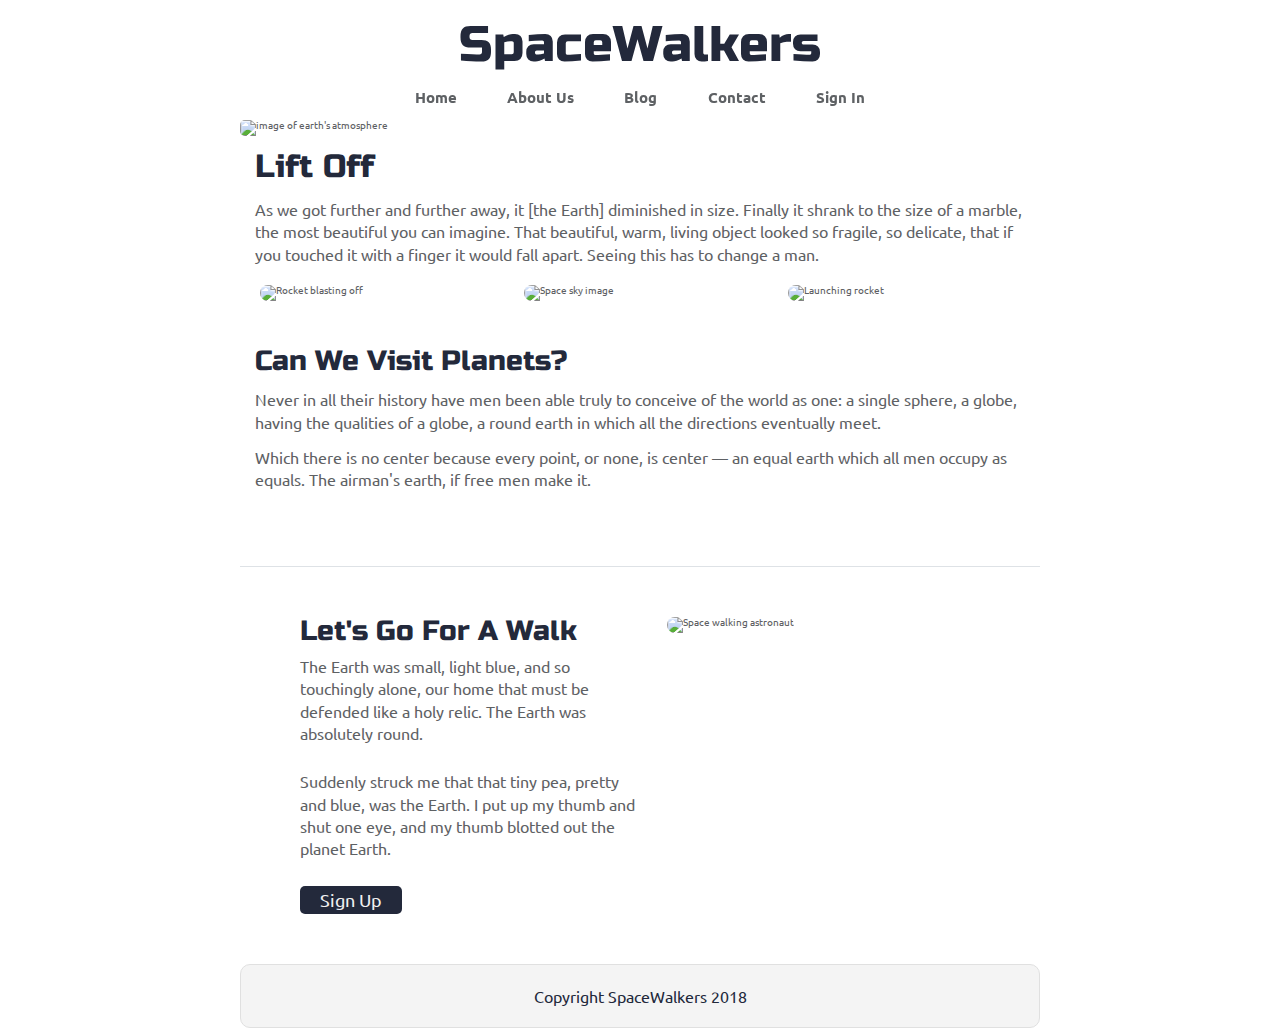
==== contact.html @ 5c08e24a "Attempting stretch goals with contact page" ====
<!doctype html>

<html lang="en">
<head>
  <meta charset="utf-8">

  <title>SpaceWalkers</title>
  <meta name="viewport" content="width=device-width, initial-scale=1.0">
  <link href="https://fonts.googleapis.com/css?family=Russo+One|Ubuntu" rel="stylesheet">
  <link href="css/index.css" rel="stylesheet">

  <!--[if lt IE 9]>
    <script src="https://cdnjs.cloudflare.com/ajax/libs/html5shiv/3.7.3/html5shiv.js"></script>
  <![endif]-->
</head>

<body>

 <!-- navigation code here -->
 <h1 class="space-walkers">SpaceWalkers</h1>
  <nav class="space-nav">
    <a href="index.html">Home</a>
    <a href="">About Us</a>
    <a href="">Blog</a>
    <a href="contact.html">Contact</a>
    <a href="">Sign In</a>
  </nav>
  <div class="container home">
    <header class="intro">
       <!-- image code here -->
      <img class="header-img" src="img/main-header.png" alt="image of earth's atmosphere">
      <h2>Lift Off</h2>
    
      <p>As we got further and further away, it [the Earth] diminished in size. Finally it shrank to the size of a marble, the most beautiful you can imagine. That beautiful, warm, living object looked so fragile, so delicate, that if you touched it with a finger it would fall apart. Seeing this has to change a man.</p>
    </header>

    <section class="space-images">
        <img src="img/blast.png" class="blast" alt="Rocket blasting off">
        <img src="img/sky.png" class="sky" alt="Space sky image">
        <img src="img/launch.png" class="launch" alt="Launching rocket">
    </section>
   
    <section class="visit-planets">
     
      <h3>Can We Visit Planets?</h3>
    
      <p>Never in all their history have men been able truly to conceive of the world as one: a single sphere, a globe, having the qualities of a globe, a round earth in which all the directions eventually meet.</p>
    
      <p>Which there is no center because every point, or none, is center — an equal earth which all men occupy as equals. The airman's earth, if free men make it.</p>
    </section>
    
    <section class="walk">
      <div class="walk-text">
        <h3>Let's Go For A Walk</h3>

        <p>The Earth was small, light blue, and so touchingly alone, our home that must be defended like a holy relic. The Earth was absolutely round.</p>
      
        <p>Suddenly struck me that that tiny pea, pretty and blue, was the Earth. I put up my thumb and shut one eye, and my thumb blotted out the planet Earth.</p>
      
        <div class="btn">
           Sign Up
        </div>
      </div>
      
      <div class="walk-img">
          <img src="img/space-walk.png" alt="Space walking astronaut">
      </div>

    </section>

    <footer>
      <p>Copyright SpaceWalkers 2018</p>
    </footer>

  </div>
</body>
</html>
---- css/index.css ----
/* http://meyerweb.com/eric/tools/css/reset/ 
   v2.0 | 20110126
   License: none (public domain)
*/
html,
body,
div,
span,
applet,
object,
iframe,
h1,
h2,
h3,
h4,
h5,
h6,
p,
blockquote,
pre,
a,
abbr,
acronym,
address,
big,
cite,
code,
del,
dfn,
em,
img,
ins,
kbd,
q,
s,
samp,
small,
strike,
strong,
sub,
sup,
tt,
var,
b,
u,
i,
center,
dl,
dt,
dd,
ol,
ul,
li,
fieldset,
form,
label,
legend,
table,
caption,
tbody,
tfoot,
thead,
tr,
th,
td,
article,
aside,
canvas,
details,
embed,
figure,
figcaption,
footer,
header,
hgroup,
menu,
nav,
output,
ruby,
section,
summary,
time,
mark,
audio,
video {
  margin: 0;
  padding: 0;
  border: 0;
  font-size: 100%;
  font: inherit;
  vertical-align: baseline;
}
/* HTML5 display-role reset for older browsers */
article,
aside,
details,
figcaption,
figure,
footer,
header,
hgroup,
menu,
nav,
section {
  display: block;
}
body {
  line-height: 1;
}
ol,
ul {
  list-style: none;
}
blockquote,
q {
  quotes: none;
}
blockquote:before,
blockquote:after,
q:before,
q:after {
  content: '';
  content: none;
}
table {
  border-collapse: collapse;
  border-spacing: 0;
}
* {
  box-sizing: border-box;
}
html {
  font-size: 62.5%;
}
html,
body {
  font-family: 'Ubuntu', sans-serif;
  color: #5E6164;
}
h1,
h2,
h3,
h4,
h5 {
  font-family: 'Russo One', sans-serif;
  color: #23293B;
}
h2 {
  font-size: 3.2rem;
}
h3 {
  font-size: 2.8rem;
}
p {
  font-size: 1.6rem;
  line-height: 1.4;
}
.container {
  max-width: 800px;
  width: 100%;
  margin: 0 auto;
}
.space-walkers {
  font-size: 5rem;
  text-align: center;
  padding: 20px;
}
@media (max-width: 500px) {
  .space-walkers {
    max-width: 100%;
    font-size: 4rem;
  }
}
.space-nav {
  max-width: 500px;
  position: sticky;
  top: 0;
  background: white;
  border-radius: 20px;
  display: flex;
  justify-content: space-around;
  text-align: center;
  flex-wrap: no-wrap;
  margin: 0 auto;
  margin-bottom: 1.5rem;
}
@media (max-width: 500px) {
  .space-nav {
    max-width: 80%;
  }
}
.space-nav a {
  font-size: 1.5rem;
  text-decoration: none;
  color: #5E6164;
  font-weight: 600;
}
footer {
  color: #22283B;
  background: #f4f4f4;
  padding: 20px 0;
  border: 1px double #e0e0e0;
  border-radius: 10px;
  display: flex;
  justify-content: center;
  align-items: center;
}
.home .intro .header-img {
  border-radius: 5px;
}
@media (max-width: 500px) {
  .home .intro .header-img {
    width: 100%;
  }
}
.home .intro h2 {
  padding: 15px;
}
.home .intro p {
  padding: 0 15px;
}
.home .space-images {
  display: flex;
  flex-wrap: wrap;
  width: 100%;
}
@media (max-width: 500px) {
  .home .space-images .sky,
  .home .space-images .launch {
    display: none;
  }
}
.home .space-images img {
  width: 28%;
  margin: 20px 2.5%;
  border-radius: 20px;
  height: 100%;
}
@media (max-width: 500px) {
  .home .space-images img {
    width: 100%;
  }
}
.home .visit-planets {
  padding: 15px;
}
.home .visit-planets h3 {
  margin-top: 11px;
}
.home .visit-planets p {
  margin-top: 13px;
}
.home .walk {
  margin-top: 60px;
  border-top: 1px solid #dee2e6;
  padding: 50px 60px;
  display: flex;
  justify-content: center;
}
@media (max-width: 500px) {
  .home .walk {
    flex-direction: column;
    padding: 15px;
    margin-top: 20px;
  }
}
.home .walk .walk-text {
  width: 50%;
}
@media (max-width: 500px) {
  .home .walk .walk-text {
    width: 100%;
  }
}
.home .walk .walk-text h3 {
  margin-bottom: 10px;
}
@media (max-width: 500px) {
  .home .walk .walk-text h3 {
    margin-top: 10px;
  }
}
.home .walk .walk-text p {
  margin-bottom: 26px;
}
.home .walk .walk-text .btn {
  border-radius: 5px;
  color: #F1F1F1;
  background: #23293B;
  font-size: 1.8rem;
  padding: 0.5rem 0;
  text-align: center;
  transition-property: background-color, color;
  transition: 0.4s ease-in-out;
  max-width: 30%;
}
@media (max-width: 500px) {
  .home .walk .walk-text .btn {
    max-width: 100%;
    padding: 2rem;
  }
}
.home .walk .walk-text .btn:hover {
  background: #F1F1F1;
  color: #23293B;
}
.home .walk .walk-img {
  width: 46%;
  margin-left: 4%;
}
@media (max-width: 500px) {
  .home .walk .walk-img {
    width: 100%;
    order: -1;
    margin: auto;
  }
}
.home .walk .walk-img img {
  width: 100%;
  height: auto;
  border-radius: 10px;
}
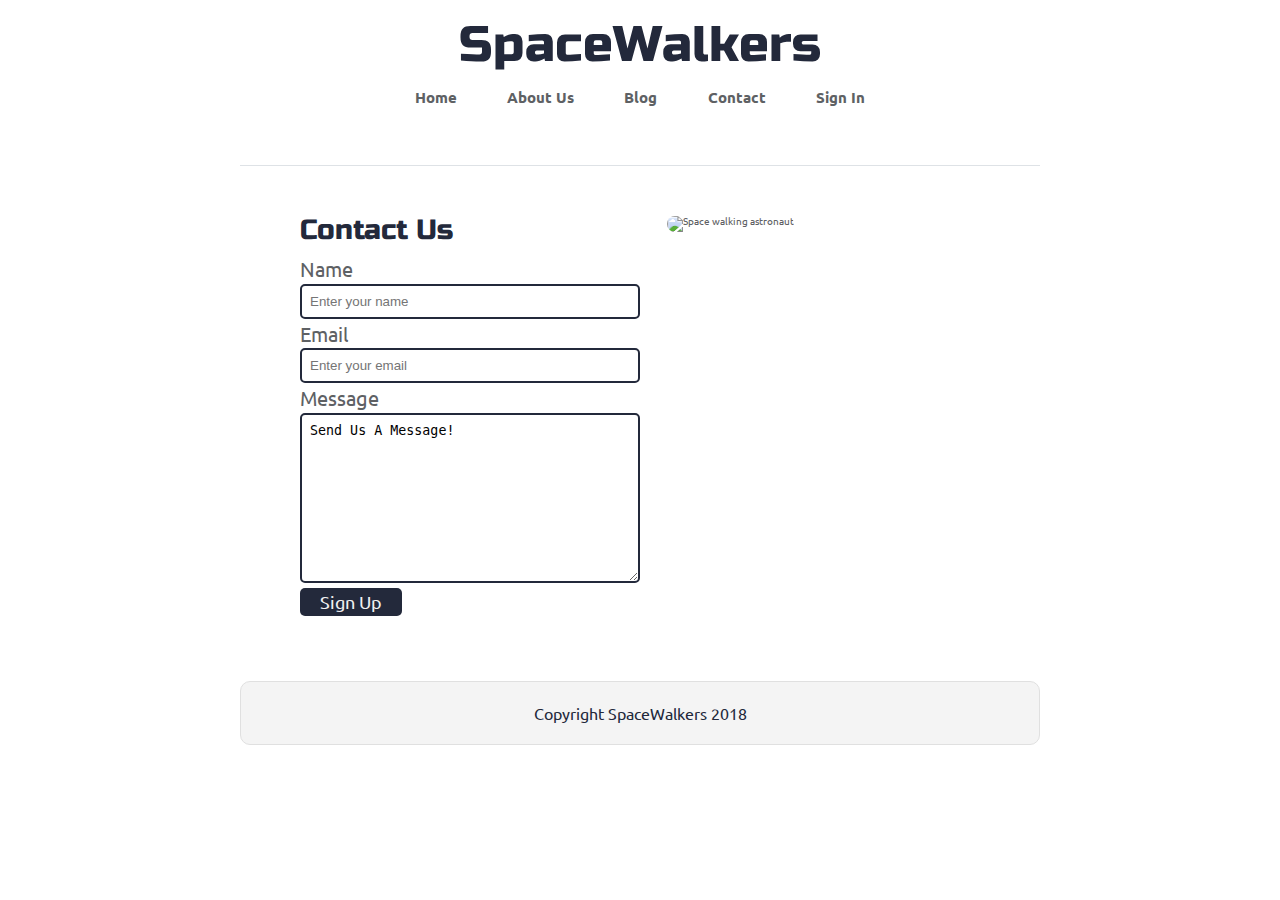
==== commit 81d74191: "Added contact page" ====
--- a/contact.html
+++ b/contact.html
@@ -26,36 +26,19 @@
     <a href="">Sign In</a>
   </nav>
   <div class="container home">
-    <header class="intro">
-       <!-- image code here -->
-      <img class="header-img" src="img/main-header.png" alt="image of earth's atmosphere">
-      <h2>Lift Off</h2>
-    
-      <p>As we got further and further away, it [the Earth] diminished in size. Finally it shrank to the size of a marble, the most beautiful you can imagine. That beautiful, warm, living object looked so fragile, so delicate, that if you touched it with a finger it would fall apart. Seeing this has to change a man.</p>
-    </header>
 
-    <section class="space-images">
-        <img src="img/blast.png" class="blast" alt="Rocket blasting off">
-        <img src="img/sky.png" class="sky" alt="Space sky image">
-        <img src="img/launch.png" class="launch" alt="Launching rocket">
-    </section>
-   
-    <section class="visit-planets">
-     
-      <h3>Can We Visit Planets?</h3>
-    
-      <p>Never in all their history have men been able truly to conceive of the world as one: a single sphere, a globe, having the qualities of a globe, a round earth in which all the directions eventually meet.</p>
-    
-      <p>Which there is no center because every point, or none, is center — an equal earth which all men occupy as equals. The airman's earth, if free men make it.</p>
-    </section>
     
     <section class="walk">
-      <div class="walk-text">
-        <h3>Let's Go For A Walk</h3>
+      <div class="walk-text contact">
+        <h3>Contact Us</h3>
 
-        <p>The Earth was small, light blue, and so touchingly alone, our home that must be defended like a holy relic. The Earth was absolutely round.</p>
-      
-        <p>Suddenly struck me that that tiny pea, pretty and blue, was the Earth. I put up my thumb and shut one eye, and my thumb blotted out the planet Earth.</p>
+        <label for="name-input">Name</label>
+      <input type="text" id="name-input" placeholder="Enter your name">
+      <label for="email-input">Email</label>
+      <input type="text" id="email-input" placeholder="Enter your email">
+
+      <label for="message-input">Message</label>
+      <textarea name="" id="message-input" cols="30" rows="10">Send Us A Message!</textarea>
       
         <div class="btn">
            Sign Up
@@ -63,7 +46,7 @@
       </div>
       
       <div class="walk-img">
-          <img src="img/space-walk.png" alt="Space walking astronaut">
+          <img src="img/launch.png" alt="Space walking astronaut">
       </div>
 
     </section>
--- a/css/index.css
+++ b/css/index.css
@@ -320,3 +320,35 @@
   height: auto;
   border-radius: 10px;
 }
+.contact {
+  display: flex;
+  justify-content: space-between;
+  text-align: center;
+  flex-wrap: no-wrap;
+  margin: 0 auto;
+  margin-bottom: 1.5rem;
+  flex-direction: column;
+  text-align: left;
+  height: 400px;
+}
+@media (max-width: 500px) {
+  .contact {
+    max-width: 100vw;
+    height: 500px;
+  }
+}
+.contact label {
+  font-size: 2rem;
+}
+.contact input,
+.contact textarea {
+  padding: 0.8rem;
+  border-radius: 5px;
+  border: 2px solid #23293B;
+  transition: border 0.2s ease-in-out;
+  max-width: 100%;
+}
+.contact input:focus,
+.contact textarea:focus {
+  border-color: white;
+}
